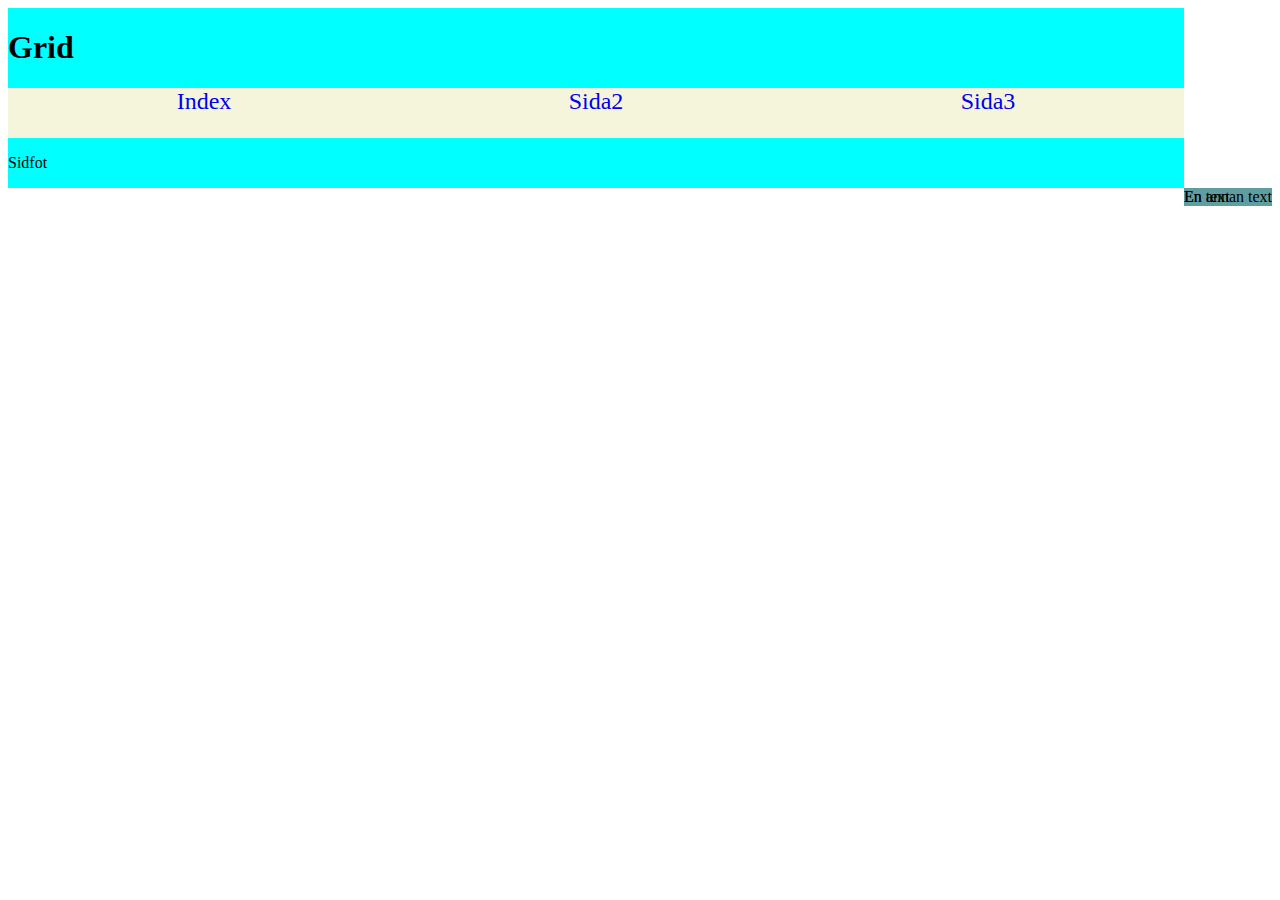
==== Grid/index.html @ bd883050 "Grid" ====
<!DOCTYPE html>
<html lang="sv">
    <head>
        <meta charset="utf-8">
        <title>Gridexempel</title>
        <link href="style.css" rel="stylesheet">
    </head>
    <body>
        <header>
            <h1>Grid</h1>
        </header>
        <nav>
            <ul>
                <li><a href="index.html">Index</a></li>
                <li><a href="#">Sida2</a></li>
                <li><a href="#">Sida3</a></li>
            </ul>
        </nav>
        <main>
            <section>
                En text
            </section>
            <section>
                En annan text
            </section>

        </main>

        <footer>
            <p>Sidfot</p>
        </footer>
    </body>
</html>
---- Grid/style.css ----
body{
    display: grid;
    grid-template-columns:1fr 1fr;
    grid-template-rows: 80px 50px auto 50px;
    grid-template-areas: 
    "header header"
    "nav nav"
    "main1 main2"
    "footer footer";
}

header{
    grid-area: header;
    background-color: aqua;
}

nav{
    grid-area: nav;
    background-color: beige;
}

nav>ul{
    display: grid;
    grid-template-columns: 1fr 1fr 1fr;
    padding: 0;
    margin: 0;
}

nav li{
    list-style-type: none;
    text-align: center;
    font-size: 1.5em;
}

nav a{
    text-decoration: none;
}

main{
    grid-area: main;
    display: grid;
    background-color: cadetblue;
}

section{
    grid-area: main1;
}

section:last-of-type{
    grid-area: main2;
}

footer{
    grid-area: footer;
    background-color: aqua;
}
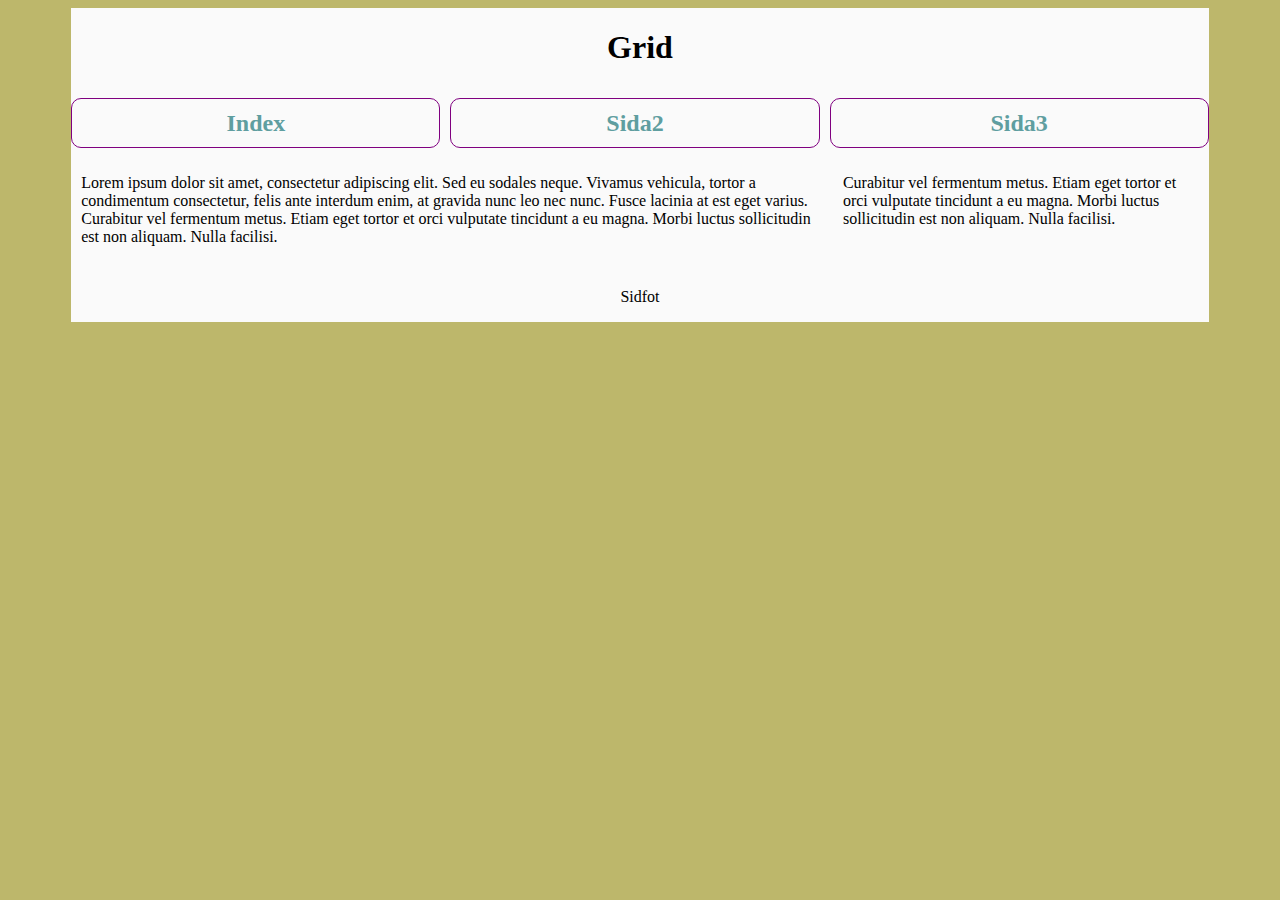
==== commit cdba9bb5: "Uppdaterat Grids" ====
--- a/Grid/index.html
+++ b/Grid/index.html
@@ -6,28 +6,41 @@
         <link href="style.css" rel="stylesheet">
     </head>
     <body>
+      <div class="wrapper">  
         <header>
             <h1>Grid</h1>
         </header>
         <nav>
             <ul>
                 <li><a href="index.html">Index</a></li>
-                <li><a href="#">Sida2</a></li>
-                <li><a href="#">Sida3</a></li>
+                <li><a href="sida2.html">Sida2</a></li>
+                <li><a href="sida3.html">Sida3</a></li>
             </ul>
         </nav>
         <main>
             <section>
-                En text
+                <p>Lorem ipsum dolor sit amet, consectetur adipiscing elit. Sed 
+                eu sodales neque. Vivamus vehicula, tortor a condimentum 
+                consectetur, felis ante interdum enim, at gravida nunc leo 
+                nec nunc. Fusce lacinia at est eget varius. Curabitur vel 
+                fermentum metus. Etiam eget tortor et orci vulputate tincidunt 
+                a eu magna. Morbi luctus sollicitudin est non aliquam. Nulla 
+                facilisi.</p>
             </section>
-            <section>
-                En annan text
-            </section>
+            
 
         </main>
+        <aside>
+            <p> Curabitur vel 
+                fermentum metus. Etiam eget tortor et orci vulputate tincidunt 
+                a eu magna. Morbi luctus sollicitudin est non aliquam. Nulla 
+                facilisi.
+            </p>
+        </aside>
 
         <footer>
             <p>Sidfot</p>
         </footer>
+      </div>  
     </body>
 </html>--- a/Grid/style.css
+++ b/Grid/style.css
@@ -1,22 +1,42 @@
 body{
+    background-color: darkkhaki;
+}
+
+
+.wrapper{
+    width: 90%;
+    margin: 0 auto;
+    background-color: #fafafa;
     display: grid;
-    grid-template-columns:1fr 1fr;
+    grid-template-columns: 2fr 1fr;
     grid-template-rows: 80px 50px auto 50px;
+    grid-gap: 10px;
     grid-template-areas: 
     "header header"
     "nav nav"
-    "main1 main2"
+    "main aside"
     "footer footer";
+}
+
+#sida2 > .wrapper{
+    grid-template-columns: 1fr;
+    grid-template-areas: 
+    "header"
+    "nav"
+    "main"
+    "footer";
 }
 
 header{
     grid-area: header;
-    background-color: aqua;
+}
+
+header > h1{
+    text-align: center;
 }
 
 nav{
     grid-area: nav;
-    background-color: beige;
 }
 
 nav>ul{
@@ -24,33 +44,52 @@
     grid-template-columns: 1fr 1fr 1fr;
     padding: 0;
     margin: 0;
+    height: 100%;
 }
 
 nav li{
     list-style-type: none;
     text-align: center;
     font-size: 1.5em;
+    border: 1px solid purple;
+    border-radius: 10px;
+    margin-right: 10px;
+    line-height: 2;
+}
+
+nav li:last-of-type{
+    margin-right: 0;
 }
 
 nav a{
+    display: inline-block;
+    width: 100%;
     text-decoration: none;
+    color:cadetblue;
+    font-weight: bold;
+
 }
 
 main{
     grid-area: main;
-    display: grid;
-    background-color: cadetblue;
+    padding: 0 10px 0 10px;
 }
 
-section{
-    grid-area: main1;
+#sida2 main{
+    display: grid;
+    grid-template-columns: 1fr 1fr;
 }
 
-section:last-of-type{
-    grid-area: main2;
+
+aside{
+    grid-area: aside;
+    padding: 0 10px 0 10px;
 }
 
 footer{
     grid-area: footer;
-    background-color: aqua;
+}
+
+footer p{
+    text-align: center;
 }